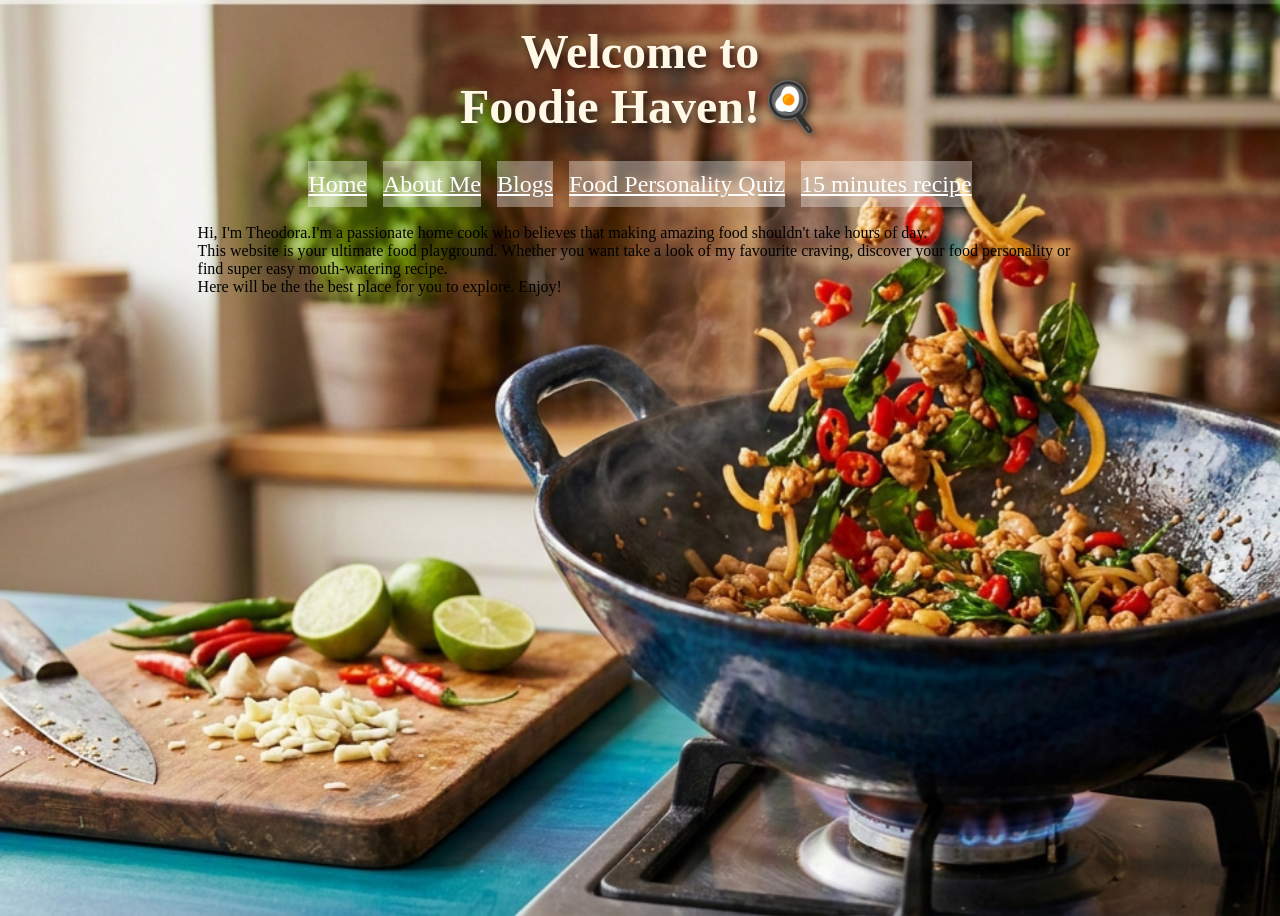
==== index.html @ 2946eadb "Fix HTML class attributes and paragraph ID" ====
<!DOCTYPE html>
<html>
  <head>
    <title>My Personal Website</title>
    <meta charset="utf-8"/>
      <meta http-equiv="X-UA-Compatible" content="IE=edge" />
      <meta name="viewport" content="width=device-width, initial-scale=1" />
      <link rel="icon" type="image/png" href="assets/favicon.png"/>
      <!--link the webpage's stylesheet-->
      <link rel="stylesheet" href="style.css"/>
    </head>

    <body class="index">
      <header>
        <h1 class="indexh1">Welcome to <br>Foodie Haven!🍳</h1>
      </header>

      <nav>
        <ul>
          <li><a href="index.html">Home</a></li>
          <li><a href="Portfolio.html">About Me</a></li>
          <li><a href="food.html">Blogs</a></li>
          <li><a href="personality.html">Food Personality Quiz</a></li>
          <li><a href="game.html">15 minutes recipe</a></li>
        </ul>
      </nav> 

      <main>
        <p id="indexintro"> Hi, I'm Theodora.I'm a passionate home cook who believes that making amazing food shouldn't take hours of day.<br>
        This website is your ultimate food playground. Whether you want take a look of my favourite craving, discover your food personality or find super easy mouth-watering recipe.<br>
        Here will be the the best place for you to explore. Enjoy!</p>
      </main>


    </body>
    </html>
---- style.css ----
:root{
    --primary-color: black;
    --spacing :20px;
    --font-family: 'Segoe UI', Tahoma, Geneva, Verdana, sans-serif;
    --margin:18px;
    --font-size: 24px;
}

header{
    color:black
}

/*style background*/
body.index{
    min-height:100vh;
    background-image:url("assets/index.png");
    background-size:cover;
    background-position:center;
    background-repeat:no-repeat;
}
.portfolio{
    background:#ffeefb;
}
.food{
    background: #29bde6;
    background: linear-gradient(90deg,rgba(41, 189, 230, 1) 0%, rgba(0, 255, 212, 1) 35%, rgba(121, 226, 247, 1) 100%);
    font-size:var(--font-size)
}
.quiz{
    font-family: "Benton Sans", "Helvetica Neue", helvetica, arial, sans-serif;
    background-color:#ADD8E6;
}
.game{ 
    font-family: "Benton Sans", "Helvetica Neue",sans-serif,"Segoe UI Emoji", "Apple Color Emoji", "Noto Color Emoji";
}

.intro{
    font-size: 30px;

}
.indexh1{
    color:#FFF8E7;
    font-family:'Pacifico', cursive;
    text-shadow:3px 3px 8px rgba(0,0,0,0.7);
}
.indexintro{
    color:#FFF8E7;
    font-size:16px;
    text-shadow:2px 2px 5px rgba(0,0,0,0.8);    
}
main{
    text-align: left;
    margin-top:0%;
    margin-bottom:0%;
    margin-left:15%;
    margin-right:15%;
}
h1{
    color:navy;
    font-size:48px;
    padding-top:16px;
    padding-bottom:16px;
    margin-top:0%;
    margin-bottom:0%;
    margin-left:15%;
    margin-right:15%;
    text-align:center;
    font-family:'Pacifico', cursive;
}
h2,h3,h4,h5{
    color:	#00002b;
    font-size:var(--font-size);
    padding:16px;
    margin-left: 15%;
    margin-right:15%;
}
p{
    color:black;    
    font-size:16px;
    text-align:left;
}
.quizh1{
  font-style: italic;
  color: #0d9c90;
}
.question{
    font-size: var(--font-size);
    color:black;
    padding: 8px 0 16px;
    margin-top: 1em;
    display: flex;
    flex-wrap: wrap;
    justify-content: center;
    gap: 18px;
    align-items: flex-start;
}
.answer-choice {
    display: flex;
    flex-direction: column;
    align-items: center;
    justify-content: flex-start;
    text-align: center;
    flex: 1 1 180px;
    max-width: 220px;
    min-width: 180px;
    margin: 0;
}

/*image*/
.logo-link{
    display:inline-flex;
    align-items:center;
    justify-content:center;
}
.logo{
    width:72px;
    height:72px;
    margin:var(--margin);
    border-radius:30%;
    display:block;
    object-fit:cover;
}
.avatar{
    width:420px;
    max-width:90%;
    height:auto;
    display:block;
    margin:var(--margin)auto;
    border-radius:8px;
}
.foodimage{
    max-height:400px;
    border-radius:8px;
    padding:10px;
    align-items:center;
    justify-content:center;
}
.quizimg{
    width: 100%;
    max-width: 180px;
    height: 140px;
    object-fit: contain;
    background-color: #f7f7f7;
    margin: 0 0 10px;
    padding: 3px;
    border-radius: 3px;
    display: block;
}
/*button*/
button{
    background-color: navy;
    min-width: 140px;
    min-height: 48px;
    color: white;
    border: 5px solid rgb(0, 0, 8);
    padding: 10px 20px;
    text-align: center;
    display: inline-block;
    font-size: 16px;
    margin: 0;
    cursor: pointer;
    border-radius: 4px;
    width: 100%;
    max-width: 180px;
    white-space: normal;
    line-height: 1.2;
}
#displayResult {
    background-color: navy;
    min-width: 250px;
    min-height: 48px;
    color: white;
    border: 5px solid rgb(0, 0, 8);
    padding: 10px 20px;
    text-align: center;
    display: inline-block;
    font-size: 16px;
    margin: var(--margin);
    cursor: pointer;
    border-radius: 4px;
}

#restart {
    background-color: navy;
    min-width: 250px;
    min-height: 48px;
    color: white;
    border: 5px solid rgb(0, 0, 8);
    padding: 10px 20px;
    text-align: center;
    display: inline-block;
    font-size: 16px;
    margin: var(--margin);
    cursor: pointer;
    border-radius: 4px;
}

/* navigation bar*/
nav ul{
    list-style: none;
    padding:10px;
    margin:10px;
    display:flex;
    justify-content:center;
    gap:16px;
    flex-wrap:wrap;
    font-size:var(--font-size);
}
/*unvisited link*/
a:link{
    color:rgb(0, 0, 0);
}
/* visited link */
a.visited{
    color:blanchedalmond;
}
/* mouse over link */
a:hover{
    color:hotpink;
    text-decoration: underline;
}
/* selected link */
a:active{
    color:paleturquoise;
    text-decoration: underline;
}
.index nav a{
    background:rgba(255,255,255,0.35);
    backdrop-filter:blur(6px);
    padding:10px 0;    
}
.index nav a:link,
.index nav a:visited{
    color:white;
}
.index nav a:hover{
    color: #ffd166;
}

/*game*/
.recipe-layout{
    display:flex;
    justify-content:center;
    align-items:flex-start;
    gap:30px;
    margin: 20px auto;
    max-width: 1000px;
}
.recipe-left{
    flex:1;
    text-align:left;
}
.recipe-left h4,
.recipe-left ul {
    display:block;
    list-style:disc;
    margin: 0;
    padding-left: 20px;
}

.recipe-center {
    flex: 1;
    display: flex;
    justify-content: center;
    align-items: flex-start;
}

.recipe-image {
    width: 300px;
    max-width: 100%;
    border-radius: 5px;
    display:block;
}
.button-container{
    display:flex;
    justify-content:center;
    gap:20px;
    margin-top:30px;
}
.button-container button{
    width:auto;
    min-width:140px;
}
.country-button-grid{
    display:flex;
    flex-wrap: wrap;
    justify-content: center;
    gap:15px;
    margin:20px auto;
    max-width:800px;
}
.game-button{
    width:auto;
    min-width:160px;
}

/* Change CSS based on screen size*/
@media only screen and (max-width:600px){
    .flex-container{
        flex-wrap:wrap;
    }
}
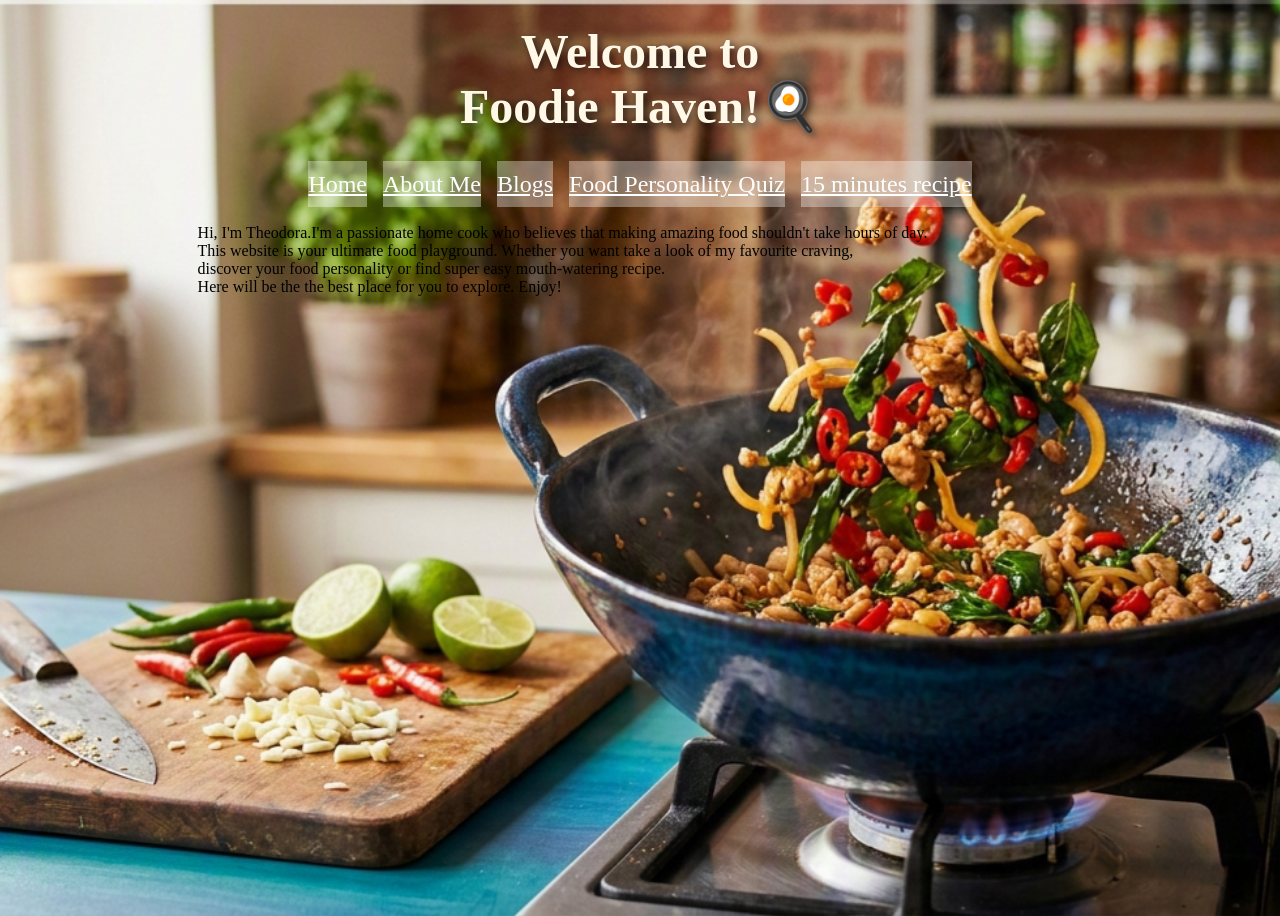
==== commit d74bf43e: "Update index.html" ====
--- a/index.html
+++ b/index.html
@@ -27,7 +27,8 @@
 
       <main>
         <p id="indexintro"> Hi, I'm Theodora.I'm a passionate home cook who believes that making amazing food shouldn't take hours of day.<br>
-        This website is your ultimate food playground. Whether you want take a look of my favourite craving, discover your food personality or find super easy mouth-watering recipe.<br>
+        This website is your ultimate food playground. Whether you want take a look of my favourite craving, <br>
+        discover your food personality or find super easy mouth-watering recipe.<br>
         Here will be the the best place for you to explore. Enjoy!</p>
       </main>
 
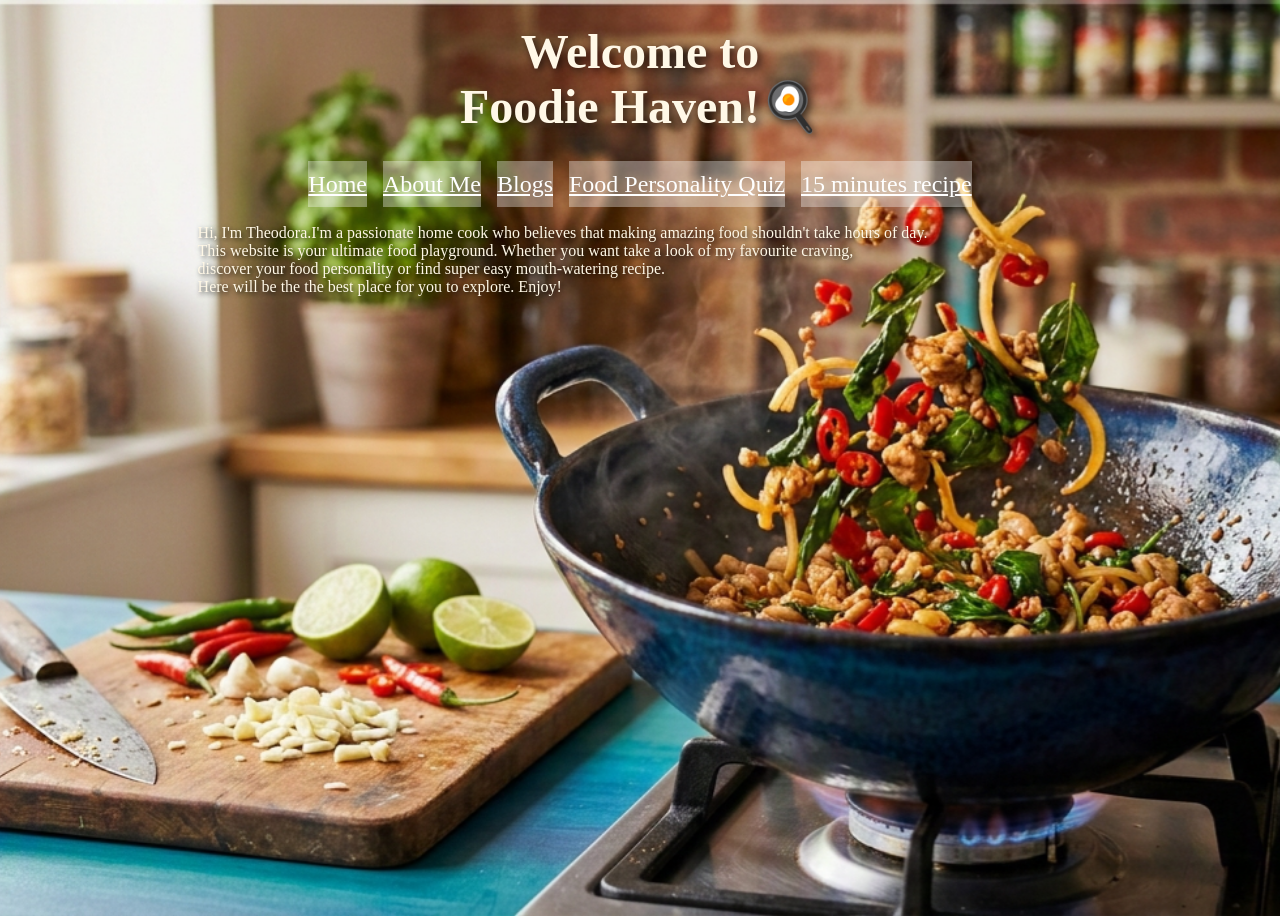
==== commit beb1b0f5: "Update index.html" ====
--- a/index.html
+++ b/index.html
@@ -26,7 +26,7 @@
       </nav> 
 
       <main>
-        <p id="indexintro"> Hi, I'm Theodora.I'm a passionate home cook who believes that making amazing food shouldn't take hours of day.<br>
+        <p class="indexintro"> Hi, I'm Theodora.I'm a passionate home cook who believes that making amazing food shouldn't take hours of day.<br>
         This website is your ultimate food playground. Whether you want take a look of my favourite craving, <br>
         discover your food personality or find super easy mouth-watering recipe.<br>
         Here will be the the best place for you to explore. Enjoy!</p>
--- a/style.css
+++ b/style.css
@@ -43,10 +43,10 @@
     font-family:'Pacifico', cursive;
     text-shadow:3px 3px 8px rgba(0,0,0,0.7);
 }
-.indexintro{
-    color:#FFF8E7;
-    font-size:16px;
-    text-shadow:2px 2px 5px rgba(0,0,0,0.8);    
+p.indexintro {
+    color: #FFF8E7 !important;
+    font-size: 16px;
+    text-shadow: 2px 2px 5px rgba(0, 0, 0, 0.8);    
 }
 main{
     text-align: left;
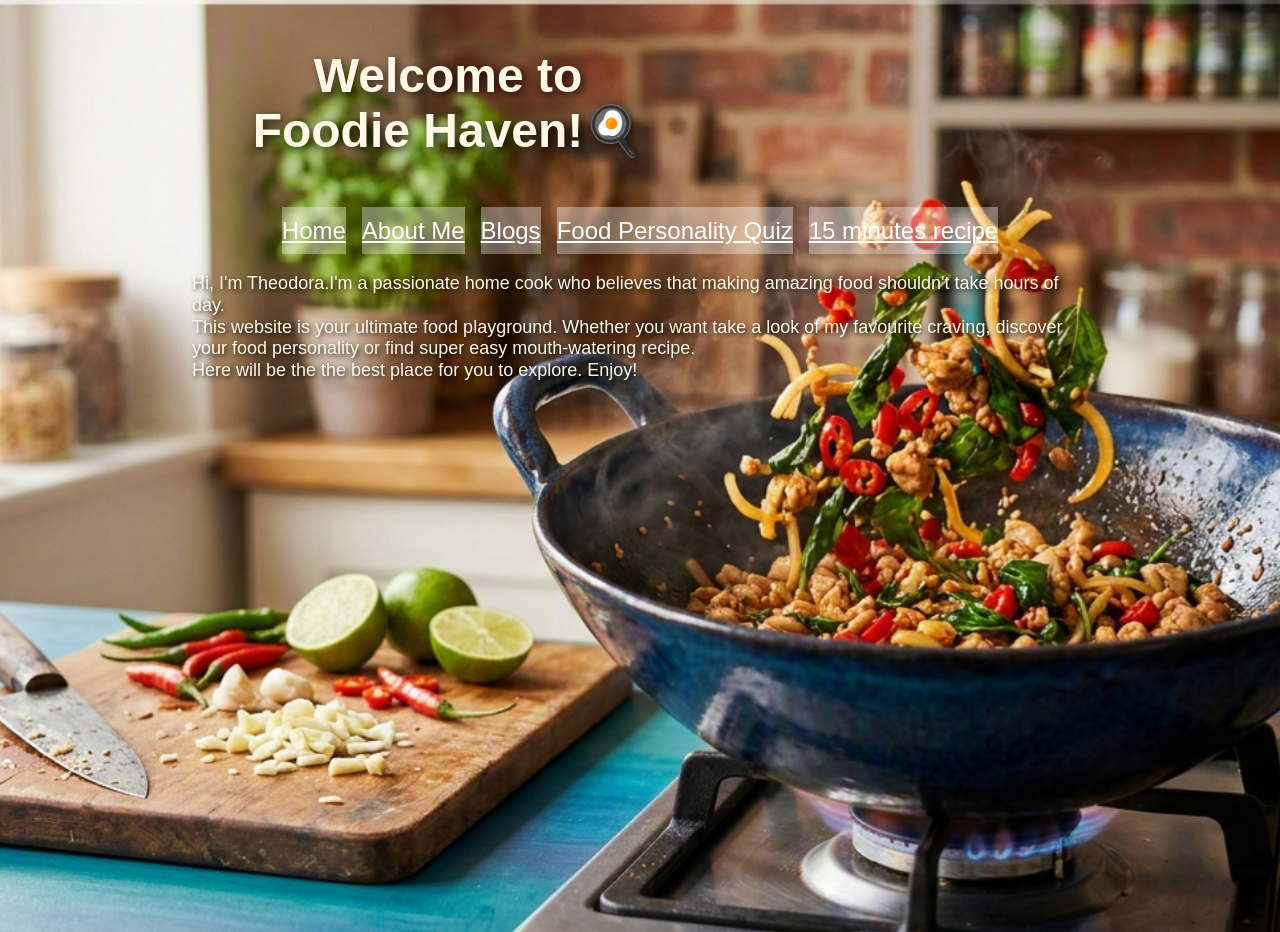
==== commit ea520ff6: "Pending changes exported from your codespace" ====
--- a/index.html
+++ b/index.html
@@ -27,11 +27,11 @@
 
       <main>
         <p class="indexintro"> Hi, I'm Theodora.I'm a passionate home cook who believes that making amazing food shouldn't take hours of day.<br>
-        This website is your ultimate food playground. Whether you want take a look of my favourite craving, <br>
-        discover your food personality or find super easy mouth-watering recipe.<br>
+        This website is your ultimate food playground. Whether you want take a look of my favourite craving, discover your food personality or find super easy mouth-watering recipe.<br>
         Here will be the the best place for you to explore. Enjoy!</p>
       </main>
 
 
     </body>
     </html>
+
--- a/style.css
+++ b/style.css
@@ -6,6 +6,11 @@
     --font-size: 24px;
 }
 
+body{
+    font-family: var(--font-family);
+    margin:0;
+    padding:0;
+}
 header{
     color:black
 }
@@ -40,13 +45,14 @@
 }
 .indexh1{
     color:#FFF8E7;
-    font-family:'Pacifico', cursive;
+    font-family:'Pacifico', cursive, var(--font-family);
     text-shadow:3px 3px 8px rgba(0,0,0,0.7);
 }
-p.indexintro {
-    color: #FFF8E7 !important;
-    font-size: 16px;
-    text-shadow: 2px 2px 5px rgba(0, 0, 0, 0.8);    
+p.indexintro{
+    color:#FFF8E7 !important;
+    font-size:18px;
+    text-shadow:2px 2px 5px rgba(0,0,0,0.8);  
+    line-height:1.2; 
 }
 main{
     text-align: left;
@@ -60,24 +66,24 @@
     font-size:48px;
     padding-top:16px;
     padding-bottom:16px;
-    margin-top:0%;
-    margin-bottom:0%;
-    margin-left:15%;
-    margin-right:15%;
+    margin-top:0 auto;
+    max-width:70%;
     text-align:center;
     font-family:'Pacifico', cursive;
+    font-family: 'Segoe UI', Tahoma, Geneva, Verdana, sans-serif, "Apple Color Emoji", "Segoe UI Emoji", "Noto Color Emoji";
 }
 h2,h3,h4,h5{
     color:	#00002b;
     font-size:var(--font-size);
-    padding:16px;
-    margin-left: 15%;
-    margin-right:15%;
+    padding:16px 0;
+    margin:0;
+    font-family: 'Segoe UI', Tahoma, Geneva, Verdana, sans-serif, "Apple Color Emoji", "Segoe UI Emoji", "Noto Color Emoji";
 }
 p{
     color:black;    
     font-size:16px;
     text-align:left;
+    line-height:1.2;
 }
 .quizh1{
   font-style: italic;
@@ -164,6 +170,7 @@
     max-width: 180px;
     white-space: normal;
     line-height: 1.2;
+    font-family:"Twemoji Country Flags", 'Segoe UI', Tahoma, Geneva, Verdana, sans-serif, "Apple Color Emoji", "Segoe UI Emoji", "Noto Color Emoji";
 }
 #displayResult {
     background-color: navy;
@@ -193,6 +200,11 @@
     margin: var(--margin);
     cursor: pointer;
     border-radius: 4px;
+}
+.game-button{
+    width:auto;
+    min-width:160px;
+    font-family:"Twemoji Country Flags",system-ui, -apple-system, BlinkMacSystemFont, "Segoe UI", Roboto, Helvetica, Arial, sans-serif, "Apple Color Emoji", "Segoe UI Emoji", "Noto Color Emoji";
 }
 
 /* navigation bar*/
@@ -238,60 +250,120 @@
 }
 
 /*game*/
-.recipe-layout{
-    display:flex;
-    justify-content:center;
-    align-items:flex-start;
-    gap:30px;
-    margin: 20px auto;
-    max-width: 1000px;
-}
-.recipe-left{
-    flex:1;
-    text-align:left;
-}
-.recipe-left h4,
-.recipe-left ul {
-    display:block;
-    list-style:disc;
+/* 1. Wrapper container to keep recipe content beautifully centered on page */
+.recipe-container {
+    max-width: 900px;
+    margin: 40px auto;
+    padding: 0 20px;
+}
+
+/* 2. Side-by-side layout for Country/Dish/Ingredients vs Image */
+.recipe-header-layout {
+    display: flex;
+    justify-content: space-between;
+    align-items: center;
+    gap: 40px;
+    margin-bottom: 30px;
+}
+
+.recipe-header-left {
+    flex: 1.2;
+    text-align: left;
+}
+
+.recipe-header-left h2 {
+    font-size: 28px;
+    padding: 0 0 5px 0;
+}
+
+.recipe-header-left h3 {
+    font-size: 22px;
+    padding: 0 0 15px 0;
+    color: #555;
+}
+
+.recipe-header-right {
+    flex: 0.8;
+    display: flex;
+    justify-content: center;
+}
+
+/* 3. Ingredients list styling */
+.ingredients-list {
+    list-style-type: disc;
+    padding-left: 20px;
     margin: 0;
-    padding-left: 20px;
-}
-
-.recipe-center {
-    flex: 1;
+}
+
+.ingredients-list li {
+    font-size: 16px;
+    margin-bottom: 8px;
+    line-height: 1.4;
+}
+
+/* 4. Instructions and steps underneath */
+.instructions-section {
+    text-align: left;
+    margin-top: 30px;
+}
+
+.instructions-section h4 {
+    font-size: 22px;
+    padding: 10px 0;
+    border-bottom: 2px solid #eaeaea; /* clean divider line */
+}
+
+.steps-container {
+    margin-top: 15px;
+}
+
+.recipe-step {
+    font-size: 16px;
+    line-height: 1.6;
+    margin-bottom: 15px;
+}
+
+/* 5. Image styling */
+.recipe-image {
+    width: 100%;
+    max-width: 350px;
+    height: auto;
+    border-radius: 8px;
+    box-shadow: 0 4px 10px rgba(0,0,0,0.1);
+    display: block;
+}
+
+/* 6. Enjoy Text and Button Layout */
+.enjoy-text {
+    text-align: center;
+    margin: 40px 0 20px;
+    font-size: 24px;
+}
+
+.button-container {
     display: flex;
     justify-content: center;
-    align-items: flex-start;
-}
-
-.recipe-image {
-    width: 300px;
-    max-width: 100%;
-    border-radius: 5px;
-    display:block;
-}
-.button-container{
-    display:flex;
-    justify-content:center;
-    gap:20px;
-    margin-top:30px;
-}
-.button-container button{
-    width:auto;
-    min-width:140px;
-}
-.country-button-grid{
-    display:flex;
+    gap: 20px;
+    margin-bottom: 50px;
+}
+
+.button-container button {
+    width: auto;
+    min-width: 160px;
+}
+
+.country-button-grid {
+    display: flex;
     flex-wrap: wrap;
     justify-content: center;
-    gap:15px;
-    margin:20px auto;
-    max-width:800px;
-}
-.game-button{
-    width:auto;
-    min-width:160px;
+    gap: 15px;
+    margin: 20px auto;
+    max-width: 800px;
+}
+
+.game-button {
+    width: auto;
+    min-width: 160px;
 }
 
 /* Change CSS based on screen size*/
@@ -299,4 +371,4 @@
     .flex-container{
         flex-wrap:wrap;
     }
-}
+}
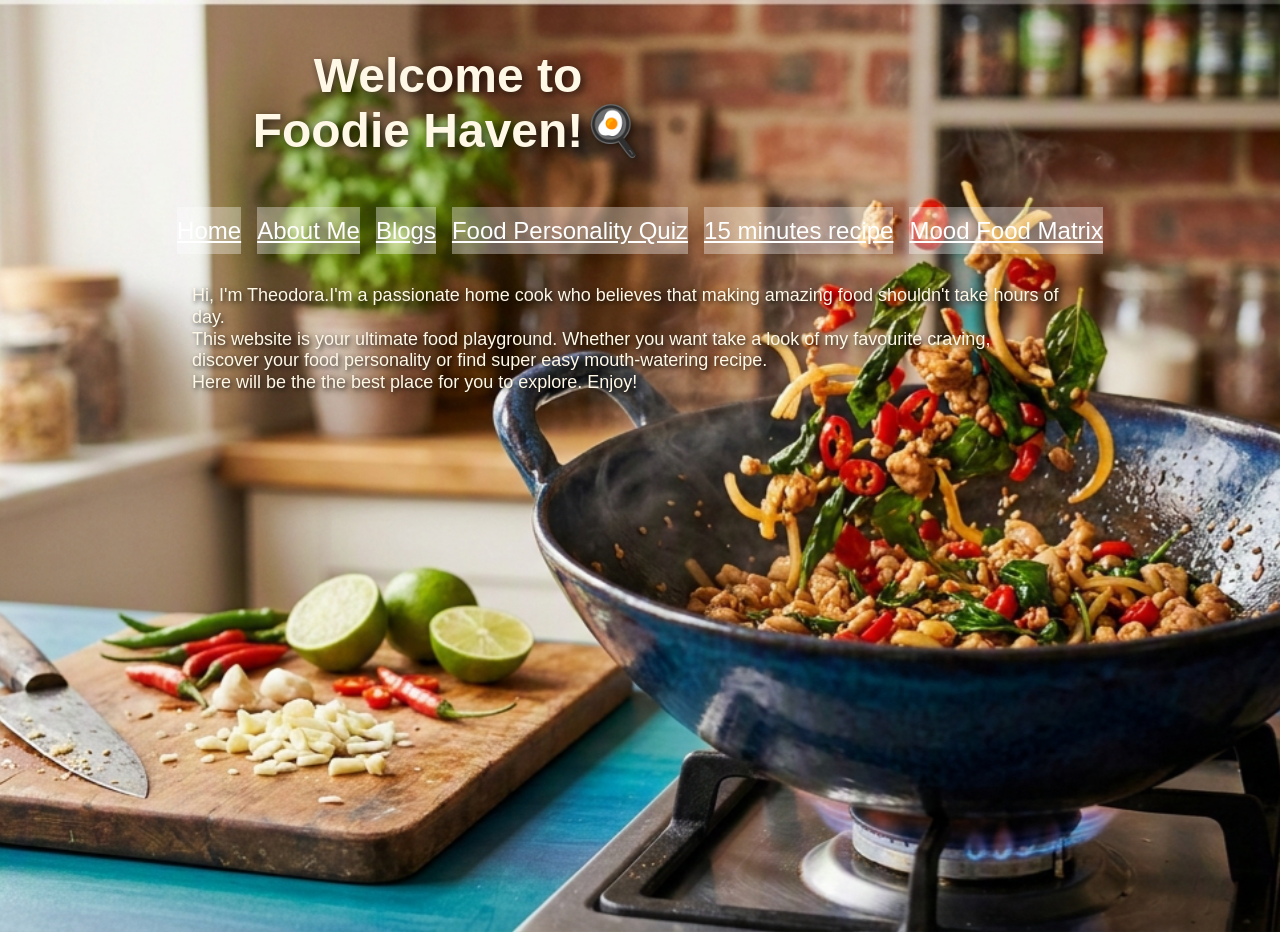
==== commit 867ebd67: "Update index.html" ====
--- a/index.html
+++ b/index.html
@@ -22,16 +22,17 @@
           <li><a href="food.html">Blogs</a></li>
           <li><a href="personality.html">Food Personality Quiz</a></li>
           <li><a href="game.html">15 minutes recipe</a></li>
+          <li><a href="mood.html">Mood Food Matrix</a></li>
         </ul>
       </nav> 
 
       <main>
         <p class="indexintro"> Hi, I'm Theodora.I'm a passionate home cook who believes that making amazing food shouldn't take hours of day.<br>
-        This website is your ultimate food playground. Whether you want take a look of my favourite craving, discover your food personality or find super easy mouth-watering recipe.<br>
+        This website is your ultimate food playground. Whether you want take a look of my favourite craving, <br>
+        discover your food personality or find super easy mouth-watering recipe.<br>
         Here will be the the best place for you to explore. Enjoy!</p>
       </main>
 
 
     </body>
     </html>
-
--- a/style.css
+++ b/style.css
@@ -84,6 +84,7 @@
     font-size:16px;
     text-align:left;
     line-height:1.2;
+    margin: 30px auto;
 }
 .quizh1{
   font-style: italic;
@@ -110,6 +111,13 @@
     max-width: 220px;
     min-width: 180px;
     margin: 0;
+}
+.pargraph{
+    align-items:left;
+    margin: 0 auto;
+    gap:15px;
+    padding:20px;
+    max-width:1000px;
 }
 
 /*image*/
@@ -248,127 +256,75 @@
 .index nav a:hover{
     color: #ffd166;
 }
-
 /*game*/
-/* 1. Wrapper container to keep recipe content beautifully centered on page */
-.recipe-container {
-    max-width: 900px;
-    margin: 40px auto;
-    padding: 0 20px;
-}
-
-/* 2. Side-by-side layout for Country/Dish/Ingredients vs Image */
-.recipe-header-layout {
-    display: flex;
-    justify-content: space-between;
-    align-items: center;
-    gap: 40px;
-    margin-bottom: 30px;
-}
-
-.recipe-header-left {
-    flex: 1.2;
-    text-align: left;
-}
-
-.recipe-header-left h2 {
-    font-size: 28px;
-    padding: 0 0 5px 0;
-}
-
-.recipe-header-left h3 {
-    font-size: 22px;
-    padding: 0 0 15px 0;
-    color: #555;
-}
-
-.recipe-header-right {
-    flex: 0.8;
+#game-container{
+    max-width:1100px;
+    margin:40px auto;
+    padding:0 20px;
+    box-sizing:border-box;
+}
+.recipe-layout{
+    display:flex;
+    justify-content:center;
+    align-items:flex-start;
+    gap:50px;
+    margin: 30px auto;
+}
+.recipe-left{
+    flex:2;
+    max-width:650px;
+}
+.recipe-left ul {
+    list-style:disc;
+    margin: 10px 0;
+    padding-left: 20px;
+}
+.recipe-left p{
+    margin-bottom:12px;
+}
+
+.recipe-right {
+    flex: 1;
     display: flex;
     justify-content: center;
 }
 
-/* 3. Ingredients list styling */
-.ingredients-list {
-    list-style-type: disc;
-    padding-left: 20px;
-    margin: 0;
-}
-
-.ingredients-list li {
-    font-size: 16px;
-    margin-bottom: 8px;
-    line-height: 1.4;
-}
-
-/* 4. Instructions and steps underneath */
-.instructions-section {
-    text-align: left;
-    margin-top: 30px;
-}
-
-.instructions-section h4 {
-    font-size: 22px;
-    padding: 10px 0;
-    border-bottom: 2px solid #eaeaea; /* clean divider line */
-}
-
-.steps-container {
-    margin-top: 15px;
-}
-
-.recipe-step {
-    font-size: 16px;
-    line-height: 1.6;
-    margin-bottom: 15px;
-}
-
-/* 5. Image styling */
 .recipe-image {
     width: 100%;
-    max-width: 350px;
-    height: auto;
-    border-radius: 8px;
-    box-shadow: 0 4px 10px rgba(0,0,0,0.1);
-    display: block;
-}
-
-/* 6. Enjoy Text and Button Layout */
-.enjoy-text {
-    text-align: center;
-    margin: 40px 0 20px;
-    font-size: 24px;
-}
-
-.button-container {
-    display: flex;
+    max-width: 400px;
+    height:auto;
+    border-radius: 5px;
+    display:block;
+    object-fit:cover;
+}
+.button-container{
+    display:flex;
+    justify-content:center;
+    gap:20px;
+    margin:40px 0;
+}
+.button-container button{
+    width:auto;
+    min-width:180px;
+}
+.country-button-grid{
+    display:flex;
+    flex-wrap: wrap;
     justify-content: center;
     gap: 20px;
-    margin-bottom: 50px;
-}
-
-.button-container button {
-    width: auto;
-    min-width: 160px;
-}
-
-.country-button-grid {
-    display: flex;
-    flex-wrap: wrap;
-    justify-content: center;
-    gap: 15px;
-    margin: 20px auto;
-    max-width: 800px;
-}
-
-.game-button {
-    width: auto;
-    min-width: 160px;
+    margin:20px auto;
+    max-width:800px;
+}
+.game-button{
+    width:auto;
+    min-width:160px;
 }
 
 /* Change CSS based on screen size*/
-@media only screen and (max-width:600px){
+@media only screen and (max-width:768px){
     .flex-container{
         flex-wrap:wrap;
     }
-}+}
+
+}
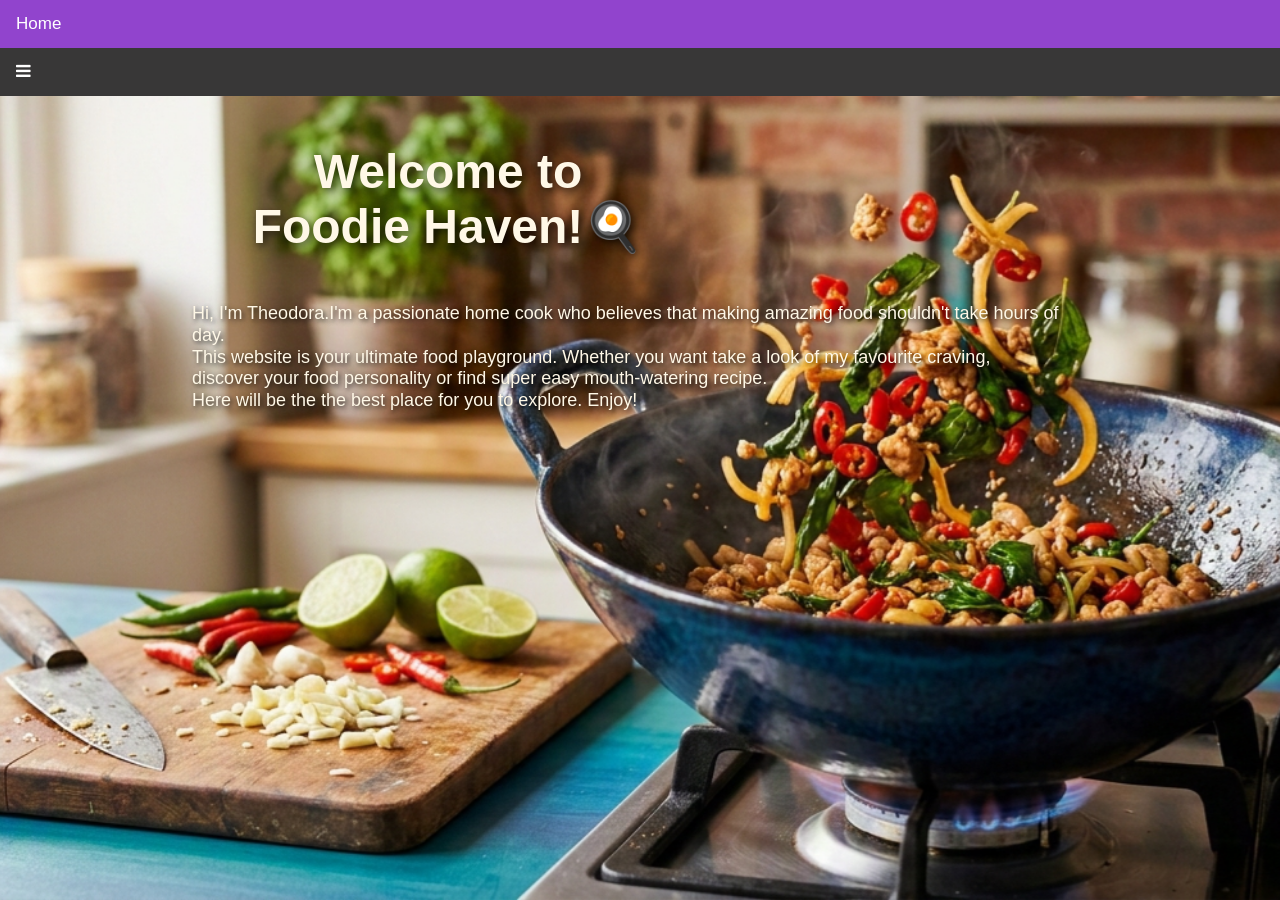
==== commit c98ad93f: "Update index.html" ====
--- a/index.html
+++ b/index.html
@@ -1,31 +1,36 @@
 <!DOCTYPE html>
 <html>
   <head>
-    <title>My Personal Website</title>
+    <title>World Map Cuisine</title>
     <meta charset="utf-8"/>
       <meta http-equiv="X-UA-Compatible" content="IE=edge" />
       <meta name="viewport" content="width=device-width, initial-scale=1" />
       <link rel="icon" type="image/png" href="assets/favicon.png"/>
       <!--link the webpage's stylesheet-->
       <link rel="stylesheet" href="style.css"/>
-    </head>
+      <link rel="stylesheet" href="https://cdnjs.cloudflare.com/ajax/libs/font-awesome/4.7.0/css/font-awesome.min.css">
+   </head>
 
     <body class="index">
+    <!--Top Navigation Menu-->
+    <div class="topnav">
+      <a href="#index.html" class="active">Home</a>
+      <!--Navigation links(hidden)-->
+      <div id="myLinks">
+        <a href="Portfolio.html">About Me</a>
+        <a href="food.html">Blogs</a>
+        <a href="personality.html">Food Personality Quiz</a>
+        <a href="game.html">15 minutes recipe</a>
+        <a href="mood.html">Mood Food Matrix</a>
+      </div>
+      <!--bar icon-->
+        <a href="javascript:void(0);" class="icon" onclick="myFunction()">
+          <i class="fa fa-bars"></i>
+        </a>
+    </div>
       <header>
         <h1 class="indexh1">Welcome to <br>Foodie Haven!🍳</h1>
       </header>
-
-      <nav>
-        <ul>
-          <li><a href="index.html">Home</a></li>
-          <li><a href="Portfolio.html">About Me</a></li>
-          <li><a href="food.html">Blogs</a></li>
-          <li><a href="personality.html">Food Personality Quiz</a></li>
-          <li><a href="game.html">15 minutes recipe</a></li>
-          <li><a href="mood.html">Mood Food Matrix</a></li>
-        </ul>
-      </nav> 
-
       <main>
         <p class="indexintro"> Hi, I'm Theodora.I'm a passionate home cook who believes that making amazing food shouldn't take hours of day.<br>
         This website is your ultimate food playground. Whether you want take a look of my favourite craving, <br>
--- a/style.css
+++ b/style.css
@@ -4,6 +4,7 @@
     --font-family: 'Segoe UI', Tahoma, Geneva, Verdana, sans-serif;
     --margin:18px;
     --font-size: 24px;
+    --transition-fast:0.2s ease;
 }
 
 body{
@@ -13,6 +14,14 @@
 }
 header{
     color:black
+}
+
+@media (prefers-reduced-motion: reduce){
+    *, *::before, *::after{
+        animation-duration: 0.01ms !important;
+        animation-iteration-count: 1 !important;
+        transition-duration: 0.01ms !important;
+    }
 }
 
 /*style background*/
@@ -38,6 +47,12 @@
 .game{ 
     font-family: "Benton Sans", "Helvetica Neue",sans-serif,"Segoe UI Emoji", "Apple Color Emoji", "Noto Color Emoji";
 }
+.mood{
+    background: linear-gradient(135deg, #fff3e0 0%, #ffe0ec 100%);
+    min-height:100vh;
+}
+
+
 
 .intro{
     font-size: 30px;
@@ -60,6 +75,7 @@
     margin-bottom:0%;
     margin-left:15%;
     margin-right:15%;
+    animation:fadeIn 0.6s ease both;
 }
 h1{
     color:navy;
@@ -100,6 +116,7 @@
     justify-content: center;
     gap: 18px;
     align-items: flex-start;
+    animation:fadeIn 0.45s ease both;
 }
 .answer-choice {
     display: flex;
@@ -111,7 +128,20 @@
     max-width: 220px;
     min-width: 180px;
     margin: 0;
-}
+    border-radius:6px;
+    padding:6px;
+    cursor:pointer;
+    transition: border-color var(--transition-fast), transform var(--transition-fast), background-color var(--transition-fast);
+}
+.answer-choice:hover{
+    transform:translateY(-2px);
+    background-color: rgba(0,0,0,0.04);
+}
+.answer-choice.selected{
+    border-color:navy;
+    background-color:rgba(0,0,128,0.06);
+}
+
 .pargraph{
     align-items:left;
     margin: 0 auto;
@@ -119,6 +149,7 @@
     padding:20px;
     max-width:1000px;
 }
+
 
 /*image*/
 .logo-link{
@@ -144,16 +175,19 @@
 }
 .foodimage{
     max-height:400px;
+    max-width:500px;
     border-radius:8px;
     padding:10px;
     align-items:center;
     justify-content:center;
-}
+    object-fit:cover;
+}
+
 .quizimg{
     width: 100%;
     max-width: 180px;
     height: 140px;
-    object-fit: contain;
+    object-fit: cover;
     background-color: #f7f7f7;
     margin: 0 0 10px;
     padding: 3px;
@@ -161,7 +195,7 @@
     display: block;
 }
 /*button*/
-button{
+.btn,button,#displayedResult,#restart{
     background-color: navy;
     min-width: 140px;
     min-height: 48px;
@@ -179,36 +213,28 @@
     white-space: normal;
     line-height: 1.2;
     font-family:"Twemoji Country Flags", 'Segoe UI', Tahoma, Geneva, Verdana, sans-serif, "Apple Color Emoji", "Segoe UI Emoji", "Noto Color Emoji";
-}
-#displayResult {
-    background-color: navy;
+    transition: background-color var(--transition-fast), transform var(--transition-fast), box-shadow var(--transition-fast);
+}
+#displayResult, #restart{
     min-width: 250px;
-    min-height: 48px;
+    max-width:none;
+    width:auto;
     color: white;
-    border: 5px solid rgb(0, 0, 8);
-    padding: 10px 20px;
-    text-align: center;
-    display: inline-block;
-    font-size: 16px;
     margin: var(--margin);
-    cursor: pointer;
-    border-radius: 4px;
-}
-
-#restart {
-    background-color: navy;
-    min-width: 250px;
-    min-height: 48px;
-    color: white;
-    border: 5px solid rgb(0, 0, 8);
-    padding: 10px 20px;
-    text-align: center;
-    display: inline-block;
-    font-size: 16px;
-    margin: var(--margin);
-    cursor: pointer;
-    border-radius: 4px;
-}
+}
+
+.btn:hover,button:hover,#displayResult:hover,#restart:hover{
+    background-color:#10106b;
+    transform:scale(1.03);
+}
+.btn:active,button:active,#displayResult:active,#restart:active{
+    transform:scale(0.98);
+}
+.btn:focus-visible,button:focus-visible,#displayResult:focus-visible,#restart:focus-visible, a:focus-visible{
+    outline: 3px solid hotpink;
+    outline-offset: 2px;
+}
+
 .game-button{
     width:auto;
     min-width:160px;
@@ -229,11 +255,12 @@
 /*unvisited link*/
 a:link{
     color:rgb(0, 0, 0);
+    transition:color var(--transition-fast);
 }
 /* visited link */
 a.visited{
     color:blanchedalmond;
-}
+};
 /* mouse over link */
 a:hover{
     color:hotpink;
@@ -256,20 +283,60 @@
 .index nav a:hover{
     color: #ffd166;
 }
-/*game*/
+
+.topnav{
+    overflow:hidden;
+    background-color:#383737;
+    position:relative;
+}
+.topnav #myLinks {
+  display: none;
+}
+.topnav a{
+    color:white;
+    padding: 14px 16px;
+    text-decoration:none;
+    font-size:17px;
+    display: block;
+}
+.topnav a:hover{
+    background-color:#c7c6c6;
+    color: black;
+}
+.active{
+    background-color:#9144cd;
+    color:White;
+}
+
+
+/*personality quiz*/
+#progress-container{
+    width:100%;
+    height:30px;
+    background-color:#d4c7c7;
+    border-radius: 20px;
+    overflow:hidden;
+    margin-bottom:20px;
+}
+#progress-bar{
+    width:0%;
+    height:100%;
+    background:linear-gradient(to right,#cdc1e2,#3f0253);
+    transition:width .4s ease;
+}
+#progress-text{
+    text-align:center;
+    font-weight:bold;
+    margin-top:8px;
+}
+
+/*game*//*mood*/
 #game-container{
     max-width:1100px;
     margin:40px auto;
     padding:0 20px;
     box-sizing:border-box;
 }
-.recipe-layout{
-    display:flex;
-    justify-content:center;
-    align-items:flex-start;
-    gap:50px;
-    margin: 30px auto;
-}
 .recipe-left{
     flex:2;
     max-width:650px;
@@ -288,6 +355,15 @@
     display: flex;
     justify-content: center;
 }
+.recipe-layout{
+    display:flex;
+    justify-content:center;
+    align-items:flex-start;
+    gap:50px;
+    margin: 30px auto;
+    animation:fadeIn 0.5 ease both;
+}
+
 
 .recipe-image {
     width: 100%;
@@ -315,16 +391,65 @@
     margin:20px auto;
     max-width:800px;
 }
-.game-button{
-    width:auto;
-    min-width:160px;
+#mood-container{
+    display:flex;
+    flex-direction:column;
+    align-items:center;
+    gap:20px;
+    
+    max-width:1100px;
+    margin:40px auto;
+    padding:0 20px;
+    box-sizing:border-box;
+}
+.recipe-row{
+    display:flex;
+    flex-direction:row;
+    justify-content:center;
+    align-items:flex-start;
+    gap:50px;
+    width: 100%;
+}
+.mood-image{
+    width: 100%;
+    max-width: 500px;
+    height:auto;
+    border-radius: 5px;
+    display:block;
+    object-fit:cover;
+}
+.mood-right{
+    flex: 1;
+    display: flex;
+    justify-content: center;    
+}
+
+/* Keyframes for fade-in animation */
+@keyframes fadeIn {
+    0%{
+        opacity: 0;
+        transform: translateY(20px) scale(0.85);
+    }
+    100%{
+        opacity: 1;
+        transform: translateY(0) scale(1);
+    }
 }
 
 /* Change CSS based on screen size*/
 @media only screen and (max-width:768px){
-    .flex-container{
-        flex-wrap:wrap;
-    }
-}
-
-}
+    .recipe-row{
+        flex-direction:column;
+        align-items:center;
+    }
+    .country-button0grid{
+        gap:12px;
+    }
+    .recipe-left{
+        max-width:100%;
+    }
+    main{
+        margin-left:6%;
+        margin-right:6%;
+    }
+}
